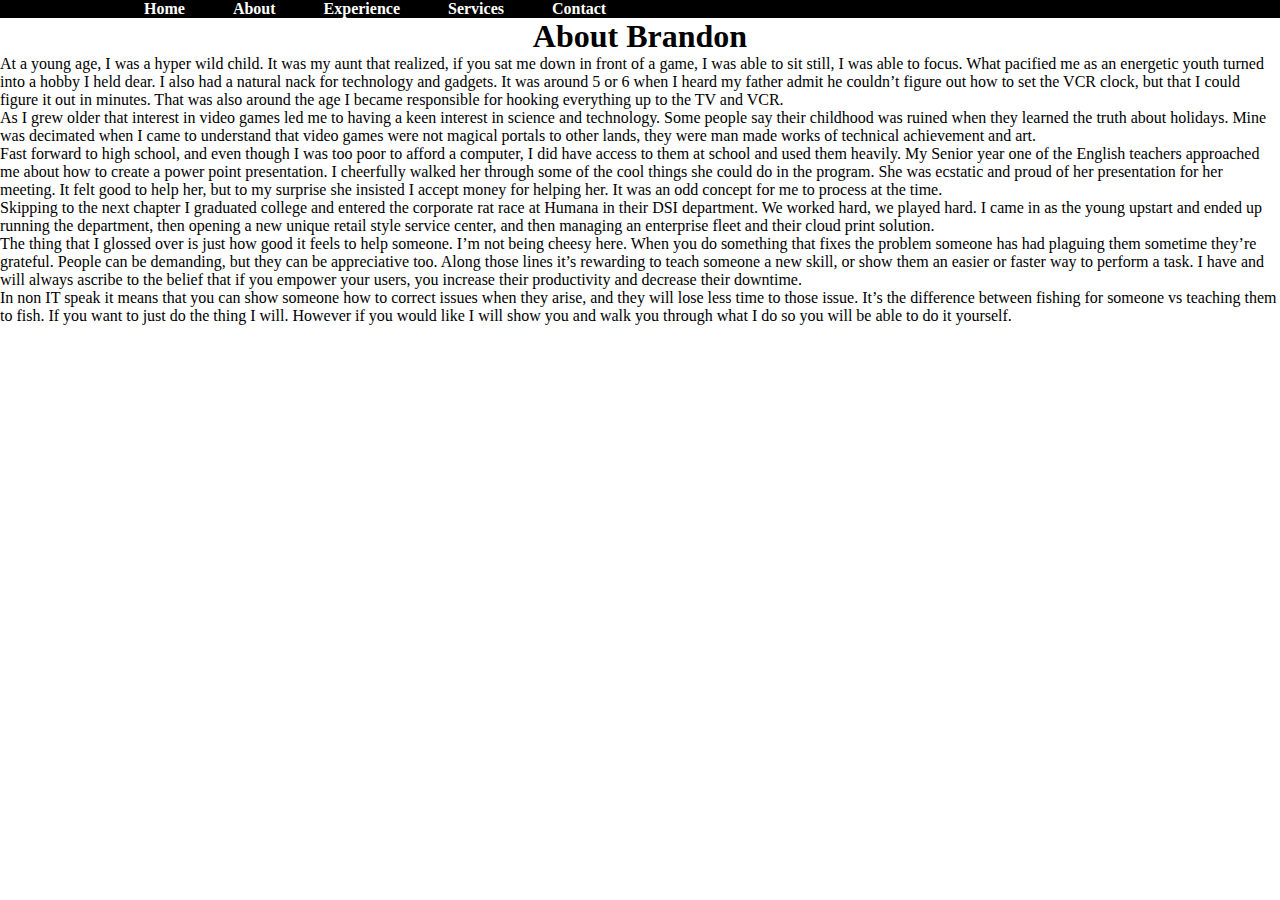
==== about.html @ 8f4f7d9f "adding about page" ====
<!DOCTYPE html>
<html lang="en">
<head>
    <meta charset="UTF-8">
    <meta http-equiv="X-UA-Compatible" content="IE=edge">
    <meta name="viewport" content="width=device-width, initial-scale=1.0">
    <link rel="stylesheet" href="styles.css">
    <title>About Brandon</title>
</head>
<body>
    <div class="header">
        <div class="nav">
            <img src="../bardstownsbest/imgs/Bardstown's Best Logo Graphics/bb_black_blue_yellow_rect_final_250x133.png" alt="">
            <ul>
                <li><a href="index.html">Home</a></li>
                <li><a href="#">About</a></li>
                <li><a href="#">Experience</a></li>
                <li><a href="#">Services</a></li>
                <li><a href="#">Contact</a></li>
            </ul>
           
        </div>

    </div>


<div class=about>
    <h1>About Brandon</h1>
  <P1>At a young age, I was a hyper wild child.  It was my aunt that realized, if you sat me down in front of a game, I was able to sit still, I was able to focus.  What pacified me as an energetic youth turned into a hobby I held dear.  I also had a natural nack for technology and gadgets.  It was around 5 or 6 when I heard my father admit he couldn’t figure out how to set the VCR clock, but that I could figure it out in minutes.  That was also around the age I became responsible for hooking everything up to the TV and VCR.</p1> <br>

    <p1>As I grew older that interest in video games led me to having a keen interest in science and technology.  Some people say their childhood was ruined when they learned the truth about holidays.  Mine was decimated when I came to understand that video games were not magical portals to other lands, they were man made works of technical achievement and art.</p1> <br>

<p1>Fast forward to high school, and even though I was too poor to afford a computer, I did have access to them at school and used them heavily.  My Senior year one of the English teachers approached me about how to create a power point presentation.  I cheerfully walked her through some of the cool things she could do in the program.  She was ecstatic and proud of her presentation for her meeting.  It felt good to help her, but to my surprise she insisted I accept money for helping her.  It was an odd concept for me to process at the time.</p1> <br>

<p1>Skipping to the next chapter I graduated college and entered the corporate rat race at Humana in their DSI department.  We worked hard, we played hard.  I came in as the young upstart and ended up running the department, then opening a new unique retail style service center, and then managing an enterprise fleet and their cloud print solution.</p1> <br>

<p1>The thing that I glossed over is just how good it feels to help someone.  I’m not being cheesy here.  When you do something that fixes the problem someone has had plaguing them sometime they’re grateful.  People can be demanding, but they can be appreciative too.   Along those lines it’s rewarding to teach someone a new skill, or show them an easier or faster way to perform a task.   I have and will always ascribe to the belief that if you empower your users, you increase their productivity and decrease their downtime.</p1> <br>

<p1>In non IT speak it means that you can show someone how to correct issues when they arise, and they will lose less time to those issue.  It’s the difference between fishing for someone vs teaching them to fish.  If you want to just do the thing I will.  However if you would like I will show you and walk you through what I do so you will be able to do it yourself.</p1>
</div>    
</body>
</html>
---- styles.css ----
*{
    margin: 0;
    padding: 0;
}

body{
 /*    background-image: url(../bardstownsbest/imgs/clouds.jpg);
    font-family: poppins;
    /* -webkit-background-size: cover; */
    background-position: center; 
    background-size:auto;
    background-repeat:no-repeat
   
    /* background-position: center center; */ 
    
}

h1{
font-weight: bold;
text-align: center;
background-color: white;

}
.nav ul{
list-style: none;
display: --webkit-flex;
display: -moz-flex;
display: -ms-flex;
display: -o-flex;
display: flex;
}

.nav ul li a{
    text-decoration: none;
    color: #fff;
    padding: 1.5rem;
    font-weight: bold;
    transition: all .5s ease;
}

.header{
    background: black;
    overflow: hidden;
    }

    .nav{
        display:flex;
        align-items: center;
        margin: auto;
    }
.nav img{
    width:120px;
    height:auto;
}
.nav ul li a:hover{
    color: #000;
    background: #fff;
}

/* .main-nav{
    display: flex;
    color:#1A1A1D;
    background-color:#5680E9;
    text-align: center;
    border: #950740 solid 2px;
    justify-content: center;
}
body{
    background-color: #1A1A1D;} */
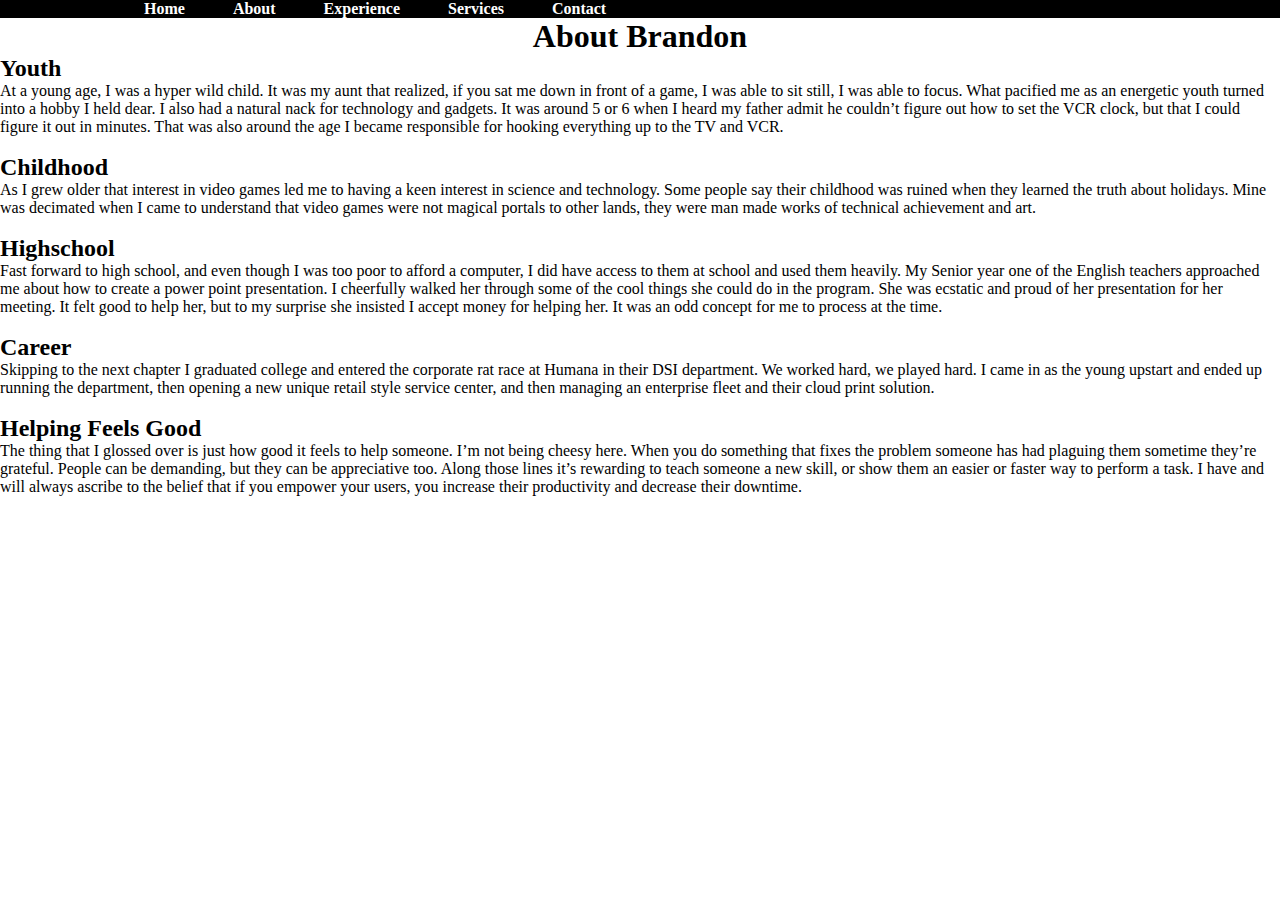
==== commit bc873ce1: "adding services" ====
--- a/about.html
+++ b/about.html
@@ -15,7 +15,7 @@
                 <li><a href="index.html">Home</a></li>
                 <li><a href="#">About</a></li>
                 <li><a href="#">Experience</a></li>
-                <li><a href="#">Services</a></li>
+                <li><a href="services.html">Services</a></li>
                 <li><a href="#">Contact</a></li>
             </ul>
            
@@ -26,17 +26,23 @@
 
 <div class=about>
     <h1>About Brandon</h1>
-  <P1>At a young age, I was a hyper wild child.  It was my aunt that realized, if you sat me down in front of a game, I was able to sit still, I was able to focus.  What pacified me as an energetic youth turned into a hobby I held dear.  I also had a natural nack for technology and gadgets.  It was around 5 or 6 when I heard my father admit he couldn’t figure out how to set the VCR clock, but that I could figure it out in minutes.  That was also around the age I became responsible for hooking everything up to the TV and VCR.</p1> <br>
 
-    <p1>As I grew older that interest in video games led me to having a keen interest in science and technology.  Some people say their childhood was ruined when they learned the truth about holidays.  Mine was decimated when I came to understand that video games were not magical portals to other lands, they were man made works of technical achievement and art.</p1> <br>
+    <h2> Youth</h2>
 
-<p1>Fast forward to high school, and even though I was too poor to afford a computer, I did have access to them at school and used them heavily.  My Senior year one of the English teachers approached me about how to create a power point presentation.  I cheerfully walked her through some of the cool things she could do in the program.  She was ecstatic and proud of her presentation for her meeting.  It felt good to help her, but to my surprise she insisted I accept money for helping her.  It was an odd concept for me to process at the time.</p1> <br>
+  <P1>At a young age, I was a hyper wild child.  It was my aunt that realized, if you sat me down in front of a game, I was able to sit still, I was able to focus.  What pacified me as an energetic youth turned into a hobby I held dear.  I also had a natural nack for technology and gadgets.  It was around 5 or 6 when I heard my father admit he couldn’t figure out how to set the VCR clock, but that I could figure it out in minutes.  That was also around the age I became responsible for hooking everything up to the TV and VCR.</p1> <br> <br>
 
-<p1>Skipping to the next chapter I graduated college and entered the corporate rat race at Humana in their DSI department.  We worked hard, we played hard.  I came in as the young upstart and ended up running the department, then opening a new unique retail style service center, and then managing an enterprise fleet and their cloud print solution.</p1> <br>
+    <h2>Childhood</h2>
 
-<p1>The thing that I glossed over is just how good it feels to help someone.  I’m not being cheesy here.  When you do something that fixes the problem someone has had plaguing them sometime they’re grateful.  People can be demanding, but they can be appreciative too.   Along those lines it’s rewarding to teach someone a new skill, or show them an easier or faster way to perform a task.   I have and will always ascribe to the belief that if you empower your users, you increase their productivity and decrease their downtime.</p1> <br>
+    <p1>As I grew older that interest in video games led me to having a keen interest in science and technology.  Some people say their childhood was ruined when they learned the truth about holidays.  Mine was decimated when I came to understand that video games were not magical portals to other lands, they were man made works of technical achievement and art.</p1> <br> <br>
 
-<p1>In non IT speak it means that you can show someone how to correct issues when they arise, and they will lose less time to those issue.  It’s the difference between fishing for someone vs teaching them to fish.  If you want to just do the thing I will.  However if you would like I will show you and walk you through what I do so you will be able to do it yourself.</p1>
+    <h2>Highschool</h2>
+<p1>Fast forward to high school, and even though I was too poor to afford a computer, I did have access to them at school and used them heavily.  My Senior year one of the English teachers approached me about how to create a power point presentation.  I cheerfully walked her through some of the cool things she could do in the program.  She was ecstatic and proud of her presentation for her meeting.  It felt good to help her, but to my surprise she insisted I accept money for helping her.  It was an odd concept for me to process at the time.</p1> <br> <br>
+<h2>Career</h2>
+<p1>Skipping to the next chapter I graduated college and entered the corporate rat race at Humana in their DSI department.  We worked hard, we played hard.  I came in as the young upstart and ended up running the department, then opening a new unique retail style service center, and then managing an enterprise fleet and their cloud print solution.</p1> <br> <br>
+<h2>Helping Feels Good</h2>
+<p1>The thing that I glossed over is just how good it feels to help someone.  I’m not being cheesy here.  When you do something that fixes the problem someone has had plaguing them sometime they’re grateful.  People can be demanding, but they can be appreciative too.   Along those lines it’s rewarding to teach someone a new skill, or show them an easier or faster way to perform a task.   I have and will always ascribe to the belief that if you empower your users, you increase their productivity and decrease their downtime.</p1> <br> <br>
+
+<!-- <p1>In non IT speak it means that you can show someone how to correct issues when they arise, and they will lose less time to those issue.  It’s the difference between fishing for someone vs teaching them to fish.  If you want to just do the thing I will.  However if you would like I will show you and walk you through what I do so you will be able to do it yourself.</p1> -->
 </div>    
 </body>
 </html>--- a/styles.css
+++ b/styles.css
@@ -10,7 +10,7 @@
     background-position: center; 
     background-size:auto;
     background-repeat:no-repeat
-   
+      
     /* background-position: center center; */ 
     
 }
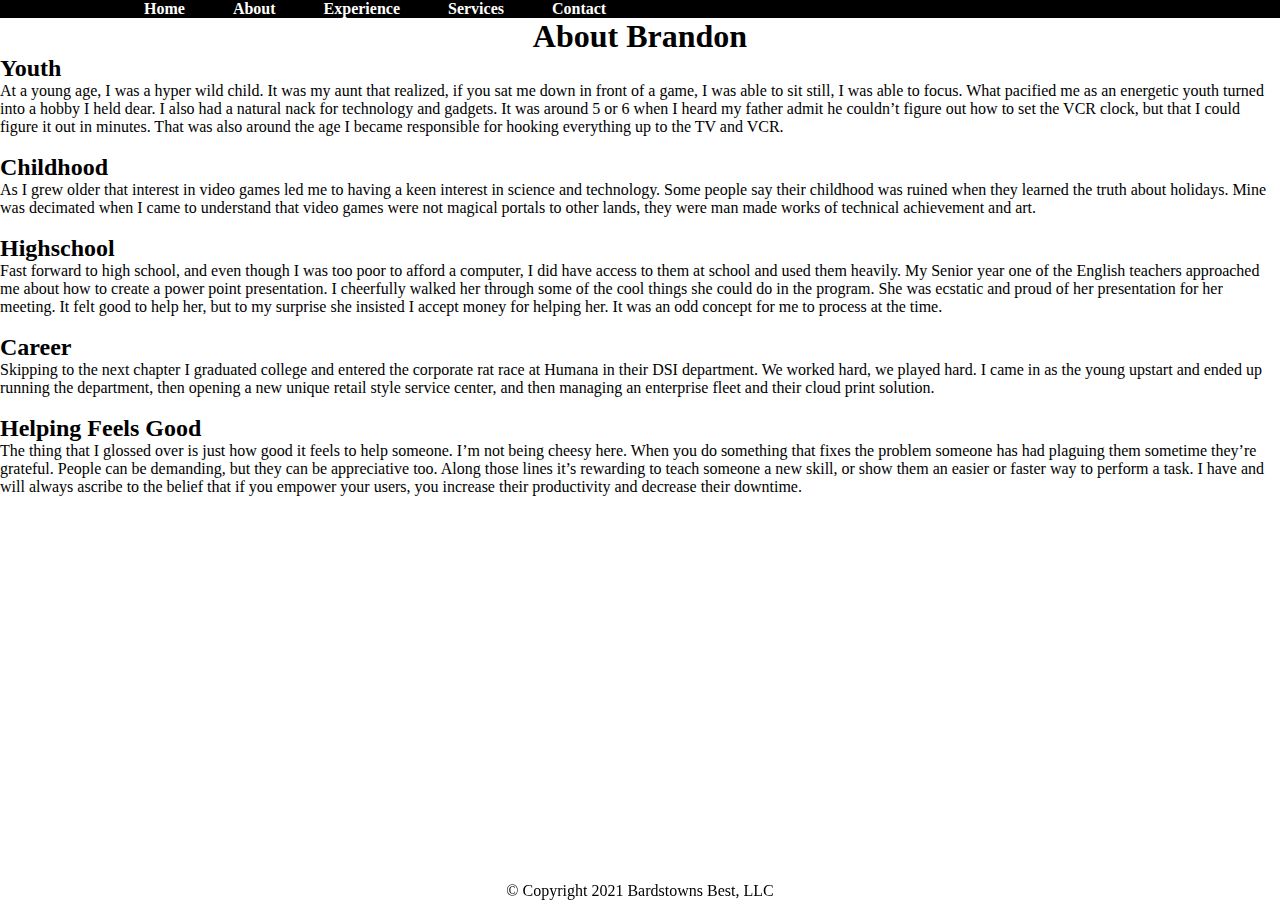
==== commit 6c938a6d: "adding experiences" ====
--- a/about.html
+++ b/about.html
@@ -13,8 +13,8 @@
             <img src="../bardstownsbest/imgs/Bardstown's Best Logo Graphics/bb_black_blue_yellow_rect_final_250x133.png" alt="">
             <ul>
                 <li><a href="index.html">Home</a></li>
-                <li><a href="#">About</a></li>
-                <li><a href="#">Experience</a></li>
+                <li><a href="about.html">About</a></li>
+                <li><a href="experience.html">Experience</a></li>
                 <li><a href="services.html">Services</a></li>
                 <li><a href="#">Contact</a></li>
             </ul>
@@ -43,6 +43,7 @@
 <p1>The thing that I glossed over is just how good it feels to help someone.  I’m not being cheesy here.  When you do something that fixes the problem someone has had plaguing them sometime they’re grateful.  People can be demanding, but they can be appreciative too.   Along those lines it’s rewarding to teach someone a new skill, or show them an easier or faster way to perform a task.   I have and will always ascribe to the belief that if you empower your users, you increase their productivity and decrease their downtime.</p1> <br> <br>
 
 <!-- <p1>In non IT speak it means that you can show someone how to correct issues when they arise, and they will lose less time to those issue.  It’s the difference between fishing for someone vs teaching them to fish.  If you want to just do the thing I will.  However if you would like I will show you and walk you through what I do so you will be able to do it yourself.</p1> -->
-</div>    
+</div>  
+<footer>&copy; Copyright 2021 Bardstowns Best, LLC</footer>
 </body>
 </html>--- a/styles.css
+++ b/styles.css
@@ -19,8 +19,21 @@
 font-weight: bold;
 text-align: center;
 background-color: white;
+}
 
-}
+h2{
+    font-weight: bold;
+    
+    background-color: white;
+    }
+
+h3{
+        font-weight: bold;
+        text-align: center;
+        background-color: white;
+        }
+
+
 .nav ul{
 list-style: none;
 display: --webkit-flex;
@@ -57,6 +70,23 @@
     background: #fff;
 }
 
+ul{
+    display:flexbox;
+    text-align: center;
+    font-weight:Bold
+    
+}
+
+footer {
+    position:fixed;bottom:0;
+    text-align:center; 
+    width:100%;
+    display:block;
+}
+.WordSection1{
+    text-align:center
+}
+
 /* .main-nav{
     display: flex;
     color:#1A1A1D;
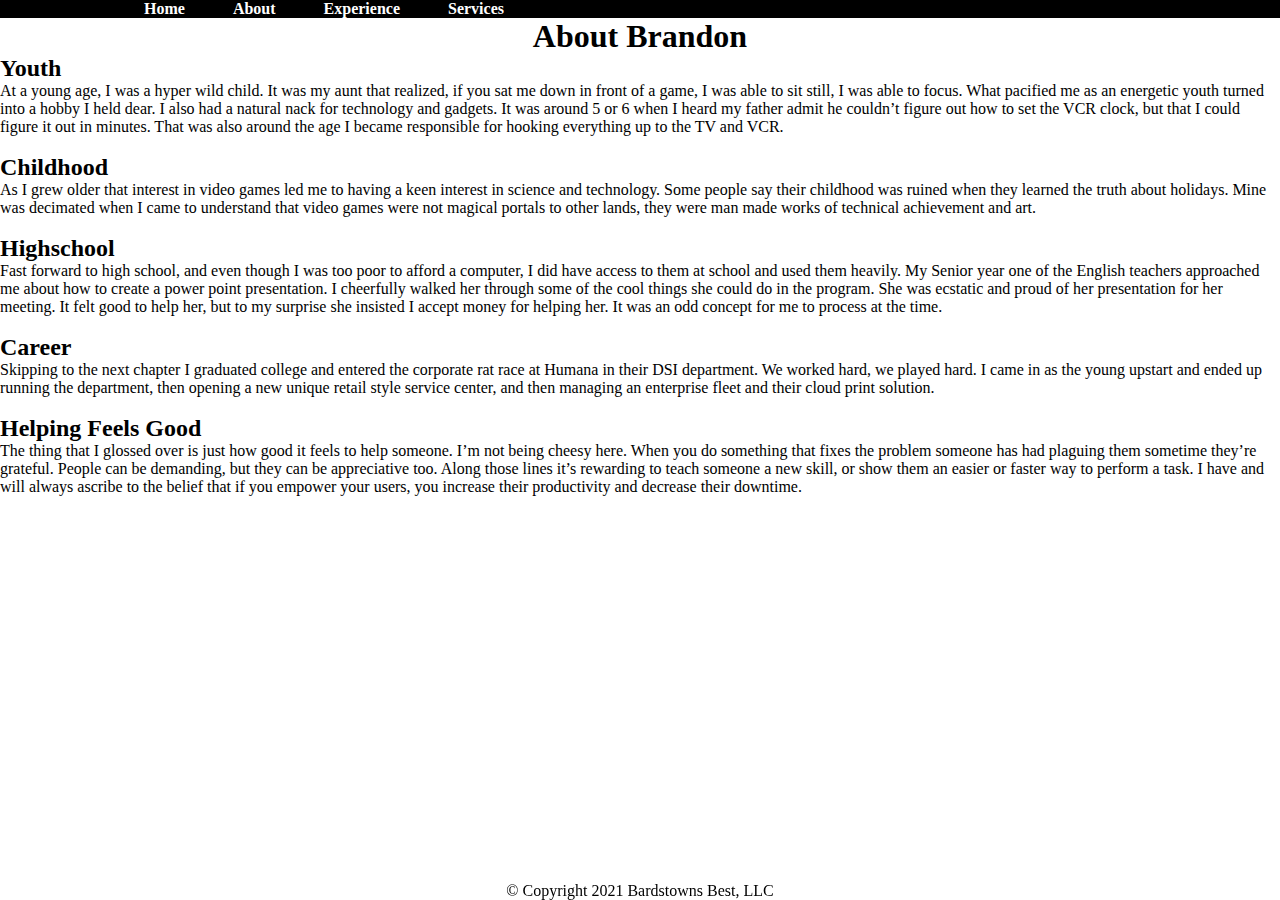
==== commit 20f15daf: "rough draft go" ====
--- a/about.html
+++ b/about.html
@@ -16,7 +16,7 @@
                 <li><a href="about.html">About</a></li>
                 <li><a href="experience.html">Experience</a></li>
                 <li><a href="services.html">Services</a></li>
-                <li><a href="#">Contact</a></li>
+                
             </ul>
            
         </div>
